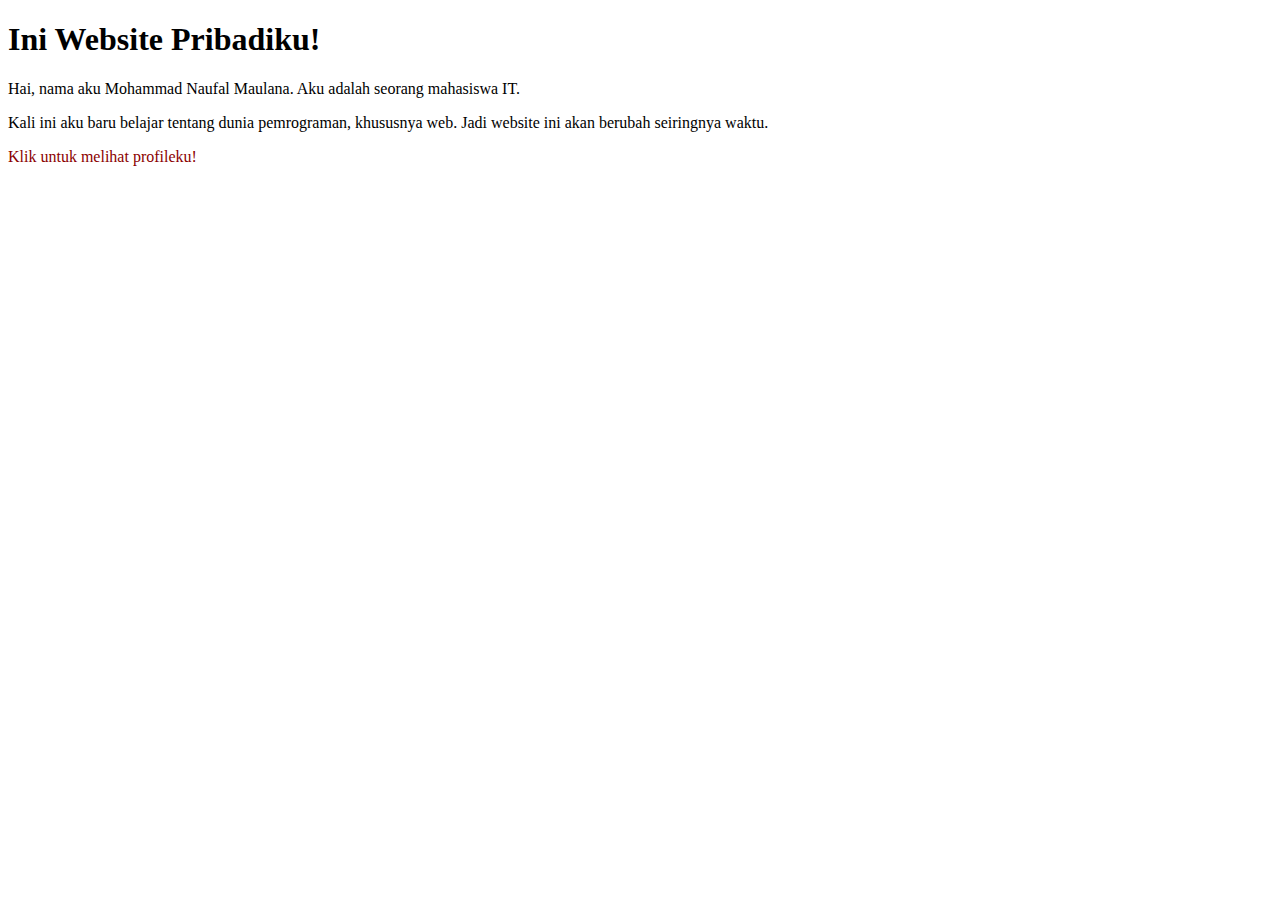
==== index.html @ 6cb75ff4 "Add files via upload" ====
<!DOCTYPE html>
<html lang="en">
  <head>
    <meta charset="UTF-8" />
    <meta name="viewport" content="width=device-width, initial-scale=1.0" />
    <title>Website Pribadi</title>
    <link rel="stylesheet" href="style.css">
  </head>
  <body>
    <div class="container">
      <h1>Ini Website Pribadiku!</h1>
      <p>
        Hai, nama aku Mohammad Naufal Maulana. Aku adalah seorang mahasiswa IT.
      </p>
      <p>
        Kali ini aku baru belajar tentang dunia pemrograman, khususnya web. Jadi
        website ini akan berubah seiringnya waktu.
      </p>
      <a href="about.html">Klik untuk melihat profileku!</a>
    </div>
  </body>
</html>
---- style.css ----
a {
    text-decoration: none;
    color: darkred;
}

a:hover {
    text-decoration: underline;
}
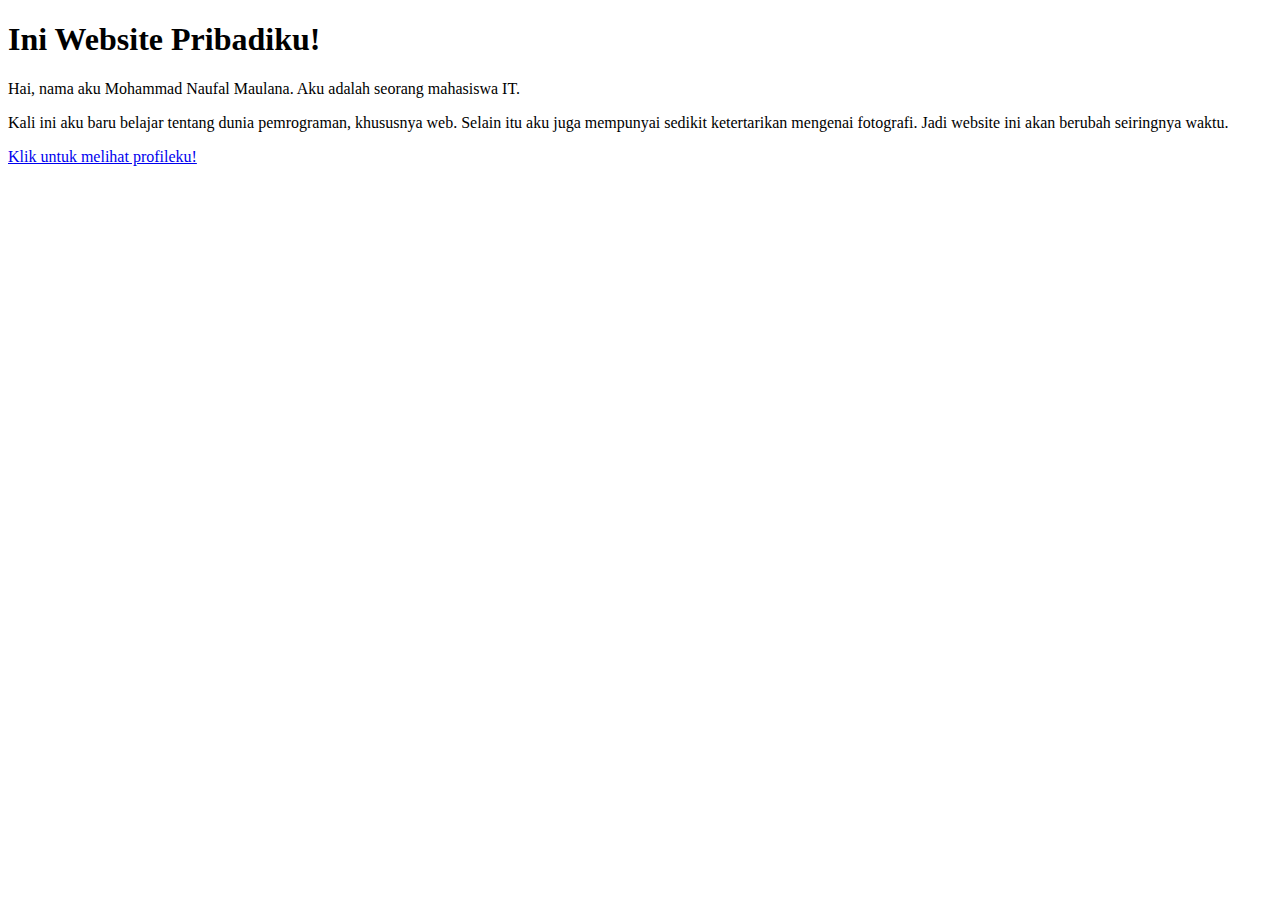
==== commit f43d9d4d: "Add files via upload" ====
--- a/index.html
+++ b/index.html
@@ -4,7 +4,6 @@
     <meta charset="UTF-8" />
     <meta name="viewport" content="width=device-width, initial-scale=1.0" />
     <title>Website Pribadi</title>
-    <link rel="stylesheet" href="style.css">
   </head>
   <body>
     <div class="container">
@@ -13,10 +12,11 @@
         Hai, nama aku Mohammad Naufal Maulana. Aku adalah seorang mahasiswa IT.
       </p>
       <p>
-        Kali ini aku baru belajar tentang dunia pemrograman, khususnya web. Jadi
-        website ini akan berubah seiringnya waktu.
+        Kali ini aku baru belajar tentang dunia pemrograman, khususnya web.
+        Selain itu aku juga mempunyai sedikit ketertarikan mengenai fotografi.
+        Jadi website ini akan berubah seiringnya waktu.
       </p>
-      <a href="about.html">Klik untuk melihat profileku!</a>
+      <a href="about">Klik untuk melihat profileku!</a>
     </div>
   </body>
 </html>
